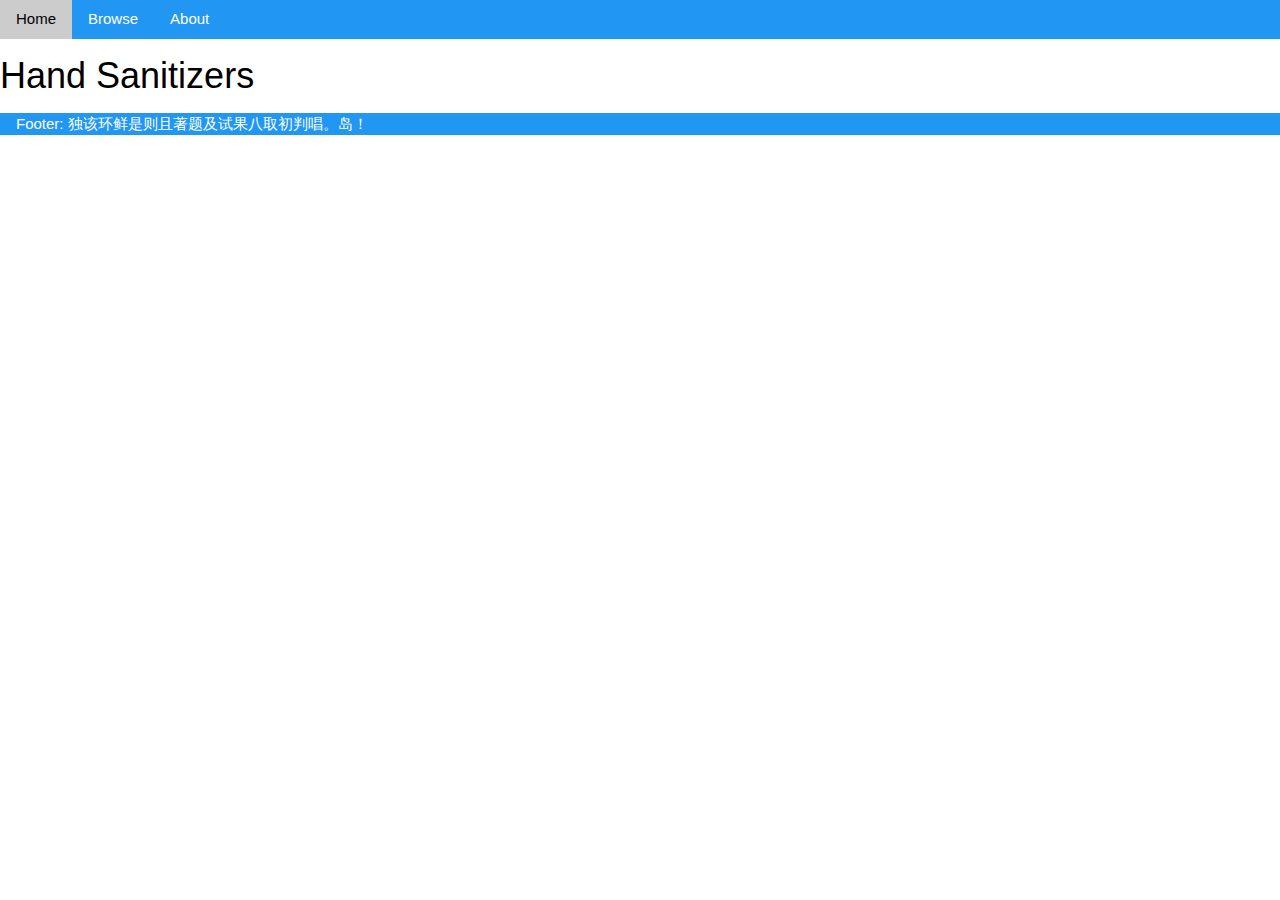
==== index.html @ 11effbcb "Added nav and footer" ====
<!DOCTYPE html>
<html lang="en">

<head>
    <meta charset="UTF-8">
    <meta name="viewport" content="width=device-width, initial-scale=1.0">
    <meta http-equiv="X-UA-Compatible" content="ie=edge">
    <title>Document</title>
    <link rel="stylesheet" href="https://www.w3schools.com/w3css/4/w3.css">
</head>

<body>
    <!-- Nav Bar -->
    <div class="w3-bar w3-blue">
        <a href="./index.html" class="w3-bar-item w3-button w3-mobile">Home</a>
        <a href="./browse.php" class="w3-bar-item w3-button w3-mobile">Browse</a>
        <a href="./about.html" class="w3-bar-item w3-button w3-mobile">About</a>
    </div>
    <h1>Hand Sanitizers</h1>

    <!-- Slider -->

    <section id="browser">
    </section>
    <!-- Footer -->
    <div class="w3-container w3-blue">
        Footer: 独该环鲜是则且著题及试果八取初判唱。岛！
    </div>
</body>

</html>
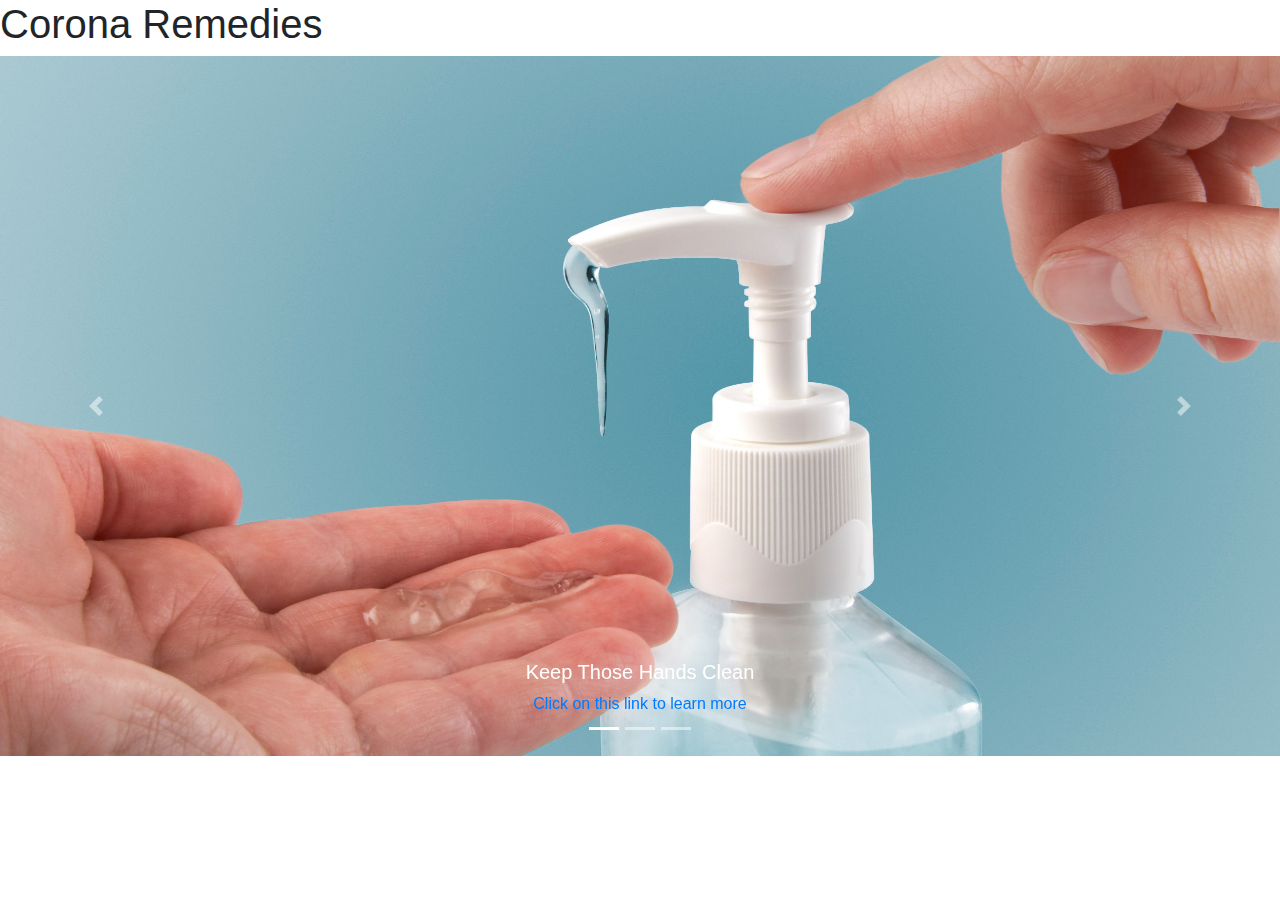
==== commit cba63ebb: "test" ====
--- a/index.html
+++ b/index.html
@@ -1,31 +1,76 @@
-<!DOCTYPE html>
+<!-- created by Mickal Austin -->
+
+<!doctype html>
 <html lang="en">
+  <head>
+    <!-- Required meta tags -->
+    <meta charset="utf-8">
+    <meta name="viewport" content="width=device-width, initial-scale=1, shrink-to-fit=no">
 
-<head>
-    <meta charset="UTF-8">
-    <meta name="viewport" content="width=device-width, initial-scale=1.0">
-    <meta http-equiv="X-UA-Compatible" content="ie=edge">
-    <title>Document</title>
-    <link rel="stylesheet" href="https://www.w3schools.com/w3css/4/w3.css">
-</head>
+    <!-- Bootstrap CSS -->
+    <link rel="stylesheet" href="https://stackpath.bootstrapcdn.com/bootstrap/4.3.1/css/bootstrap.min.css" integrity="sha384-ggOyR0iXCbMQv3Xipma34MD+dH/1fQ784/j6cY/iJTQUOhcWr7x9JvoRxT2MZw1T" crossorigin="anonymous">
 
-<body>
-    <!-- Nav Bar -->
-    <div class="w3-bar w3-blue">
-        <a href="./index.html" class="w3-bar-item w3-button w3-mobile">Home</a>
-        <a href="./browse.php" class="w3-bar-item w3-button w3-mobile">Browse</a>
-        <a href="./about.html" class="w3-bar-item w3-button w3-mobile">About</a>
-    </div>
-    <h1>Hand Sanitizers</h1>
+    <title>Corona Remedies</title>
+  </head>
+ 
+  <body>
+    <h1>Corona Remedies</h1>
 
-    <!-- Slider -->
+    <div id="carousel" class="carousel slide" data-ride="carousel">
+        <ol class="carousel-indicators">
+          <li data-target="#carousel" data-slide-to="0" class="active"></li>
+          <li data-target="#carousel" data-slide-to="1"></li>
+          <li data-target="#carousel" data-slide-to="2"></li>
+        </ol>
+        <div class="carousel-inner">
+          <div class="carousel-item active">
+            <img class="d-block w-100  " src="Images/sanitizer.jpg" width="200" height="700" alt="First slide">
+            <div class="carousel-caption d-none d-md-block">
+                <h5>Keep Those Hands Clean</h5>
+                <a href="browse.php">Click on this link to learn more</a>
+              </div>
+          </div>
+          <div class="carousel-item">
+            <img class="d-block w-100 " src="Images/sanitiner2.jpg" width="200" height="700" alt="Second slide">
+            <div class="carousel-caption d-none d-md-block">
+                <h5>Keep Those Hands Clean</h5>
+                <a href="browse.php">Click on this link to learn more</a>
+               </div>
+        </div>
+          <div class="carousel-item">
+            <img class="d-block w-100 " src="Images/sanitinzer3.jpg" width="200" height="700" alt="Third slide">
+            <div class="carousel-caption d-none d-md-block">
+                <h5>Keep Those Hands Clean</h5>
+                <a href="browse.php">Click on this link to learn more</a>
+              </div>
+        </div>
+        </div>
+        <a class="carousel-control-prev" href="#carousel" role="button" data-slide="prev">
+          <span class="carousel-control-prev-icon" aria-hidden="true"></span>
+          <span class="sr-only">Previous</span>
+        </a>
+        <a class="carousel-control-next" href="#carousel" role="button" data-slide="next">
+          <span class="carousel-control-next-icon" aria-hidden="true"></span>
+          <span class="sr-only">Next</span>
+        </a>
+      </div>
 
-    <section id="browser">
-    </section>
-    <!-- Footer -->
-    <div class="w3-container w3-blue">
-        Footer: 独该环鲜是则且著题及试果八取初判唱。岛！
-    </div>
-</body>
 
+
+
+
+
+
+
+
+
+
+
+
+    <!-- Optional JavaScript -->
+    <!-- jQuery first, then Popper.js, then Bootstrap JS -->
+    <script src="https://code.jquery.com/jquery-3.3.1.slim.min.js" integrity="sha384-q8i/X+965DzO0rT7abK41JStQIAqVgRVzpbzo5smXKp4YfRvH+8abtTE1Pi6jizo" crossorigin="anonymous"></script>
+    <script src="https://cdnjs.cloudflare.com/ajax/libs/popper.js/1.14.7/umd/popper.min.js" integrity="sha384-UO2eT0CpHqdSJQ6hJty5KVphtPhzWj9WO1clHTMGa3JDZwrnQq4sF86dIHNDz0W1" crossorigin="anonymous"></script>
+    <script src="https://stackpath.bootstrapcdn.com/bootstrap/4.3.1/js/bootstrap.min.js" integrity="sha384-JjSmVgyd0p3pXB1rRibZUAYoIIy6OrQ6VrjIEaFf/nJGzIxFDsf4x0xIM+B07jRM" crossorigin="anonymous"></script>
+  </body>
 </html>